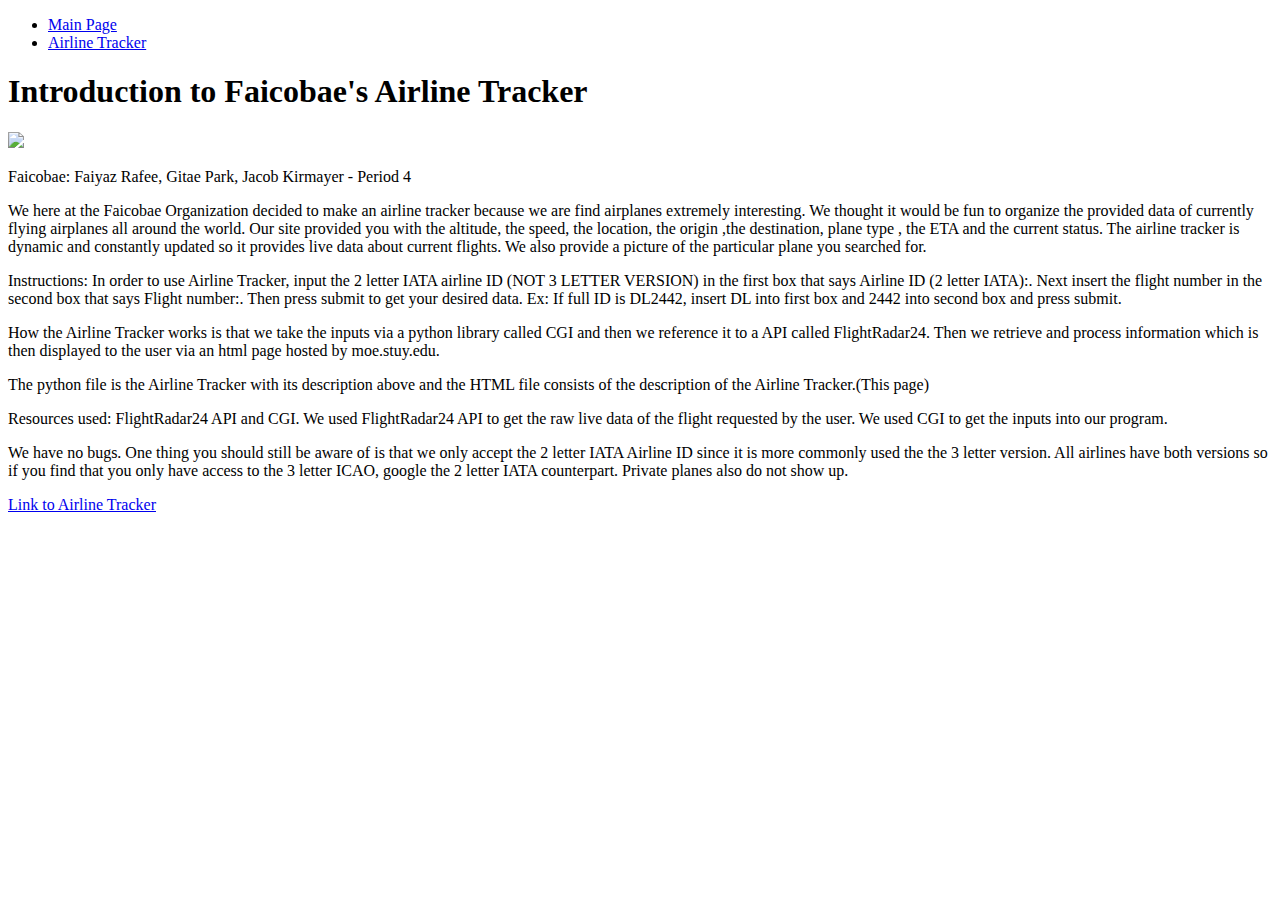
==== final.html @ fd0d4dad "Add files via upload" ====
<!DOCTYPE html>
<html lang = "en">
<head>  
	<title> Faicobae's Airline Tracker </title>  
	<link href="mystyle.css" rel="stylesheet">
</head>

<nav>
	 <ul>
	   <li><a class="current" href="PUT IN YOUR GITHUB PAGE LINK">Main Page</a></li>
	   <li><a href="http://moe.stuy.edu/~jkirmayer30/app.py">Airline Tracker</a></li>
	 </ul>
 </nav>


<h1>Introduction to Faicobae's Airline Tracker</h1>
<img src = "https://www.aquaculturenorthamerica.com/wp-content/uploads/2019/07/d73759a77bbb85c7ab1a610a42e8c57b.jpg"
     width = 300>
	 <p>Faicobae: Faiyaz Rafee, Gitae Park, Jacob Kirmayer - Period 4 </p>
	 <body>
		 <p>We here at the Faicobae Organization decided to make an airline tracker because we are find airplanes extremely interesting.
		 We thought it would be fun to organize the provided data of currently flying airplanes all around the world.
		 Our site provided you with the altitude, the speed, the location, the origin ,the destination, plane type , the ETA and the current status.
		 The airline tracker is dynamic and constantly updated so it provides live data about current flights.
		 We also provide a picture of the particular plane you searched for. </p>
		 
		 <div>
		 <p>
		 Instructions: In order to use Airline Tracker, input the 2 letter IATA airline ID (NOT 3 LETTER VERSION) in the first box that says Airline ID (2 letter IATA):. Next insert the flight number in the second box that says Flight number:. Then press submit to get your desired data. Ex: If full ID is DL2442, insert DL into first box and 2442 into second box and press submit. 
		 </p>
		 </div>
		 <div>
		 <p>How the Airline Tracker works is that we take the inputs via a python library called CGI and then we reference it to a API called FlightRadar24. Then we retrieve and process information which is then displayed to the user via an html page hosted by moe.stuy.edu.</p>
		 </div>
		 <div>
		 <p>
		 The python file is the Airline Tracker with its description above and the HTML file consists of the description of the Airline Tracker.(This page)
		 </p>
		 </div>
		 
		 <div>
		 <p>
		 Resources used: FlightRadar24 API and CGI. We used FlightRadar24 API to get the raw live data of the flight requested by the user. We used CGI to get the inputs into our program.
		 </p>
		 </div>
		 <div>
		 <p>
		 We have no bugs. One thing you should still be aware of is that we only accept the 2 letter IATA Airline ID since it is more commonly used the the 3 letter version. All airlines have both versions so if you find that you only have access to the 3 letter ICAO, google the 2 letter IATA counterpart.
		 Private planes also do not show up.
		 </p>
		 </div>
		 </p><a href="http://moe.stuy.edu/~jkirmayer30/app.py">Link to Airline Tracker</a></p>
	 </body>
	 
	 
	  
	 </html>
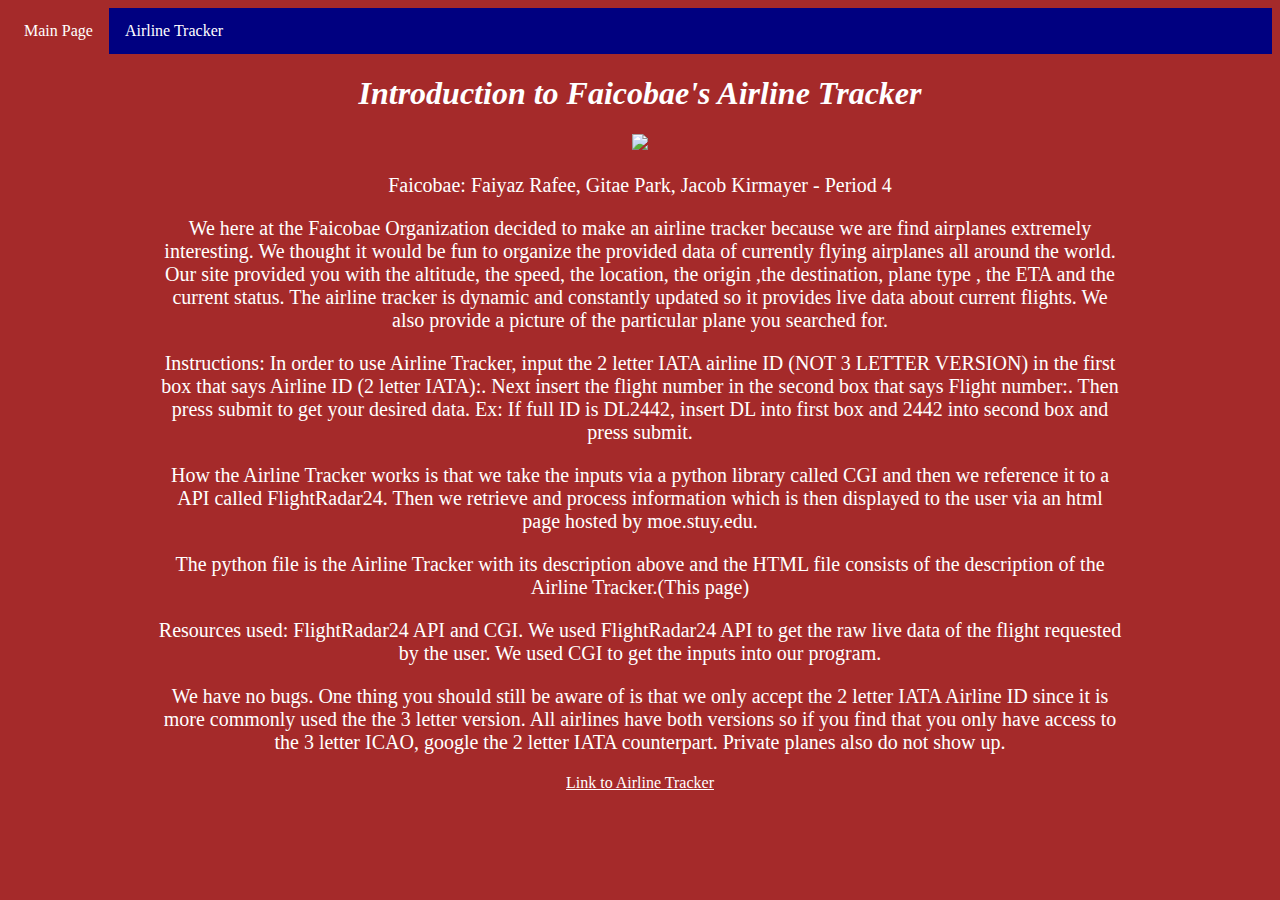
==== commit ba7d177e: "Update final.html" ====
--- a/final.html
+++ b/final.html
@@ -7,7 +7,7 @@
 
 <nav>
 	 <ul>
-	   <li><a class="current" href="PUT IN YOUR GITHUB PAGE LINK">Main Page</a></li>
+	   <li><a class="current" href="https://faiyazr7.github.io/web/final.html">Main Page</a></li>
 	   <li><a href="http://moe.stuy.edu/~jkirmayer30/app.py">Airline Tracker</a></li>
 	 </ul>
  </nav>
--- a/mystyle.css
+++ b/mystyle.css
@@ -0,0 +1,114 @@
+*{
+	text-align:center;
+}
+
+
+
+body {
+	
+	border-radius: 5px;
+	background-color: brown;
+	color: white;
+	padding-bottom:50px;
+
+}
+
+img.left {
+	float:left;
+	margin-right:15px;
+}
+
+div {
+	text-align:left;
+}
+ul {
+    list-style-type: none;
+	margin: 0;
+	padding: 0;
+	overflow: hidden;
+	background-color: navy
+}
+
+li {
+	float: left;
+}
+a {
+	color: white;
+}
+li a, .menubutton {
+	display:inline-block;
+	color:white;
+	text-align:center;
+	padding: 14px 16px;
+    text-decoration:none;
+}
+
+li a:hover, .menu:hover .menubutton{
+	background-color:brown;;
+}
+
+li.menu {
+	display: inline-block;
+}
+
+.menu-content {
+	display:none;
+	position:absolute;
+	background-color:navy;
+	min-width:262px;
+	
+}
+
+.menu-content a {
+	color: white;
+	padding: 10px 15px;
+	text-decoration: none;
+	display:block;
+	text-align:center;
+}
+
+.menu-content a:hover {
+	background-color:mediumblue;
+}
+
+.menu:hover .menu-content {
+	display:block;
+}
+
+.current {
+	background-color:brown;
+}
+
+h1 {
+	font-size: 50px;
+	font-family: fantasy;
+	font-style: oblique 50deg;
+	font-size: xx-large;
+}
+
+h2 {
+	font-size: 40px;
+	font-family: cursive;
+	color: white;
+}
+
+h3 {
+	font-size: 30px;
+	font-family:Snell Roundhand, cursive;
+	color: #E04601;
+}
+
+p {
+	font-size: 20px;
+	padding-right: 150px;
+	padding-left:150px;
+}
+
+p.left {
+	text-align:left;
+}
+
+p.description {
+	font-size: 15px;
+	font-style:italic;
+}